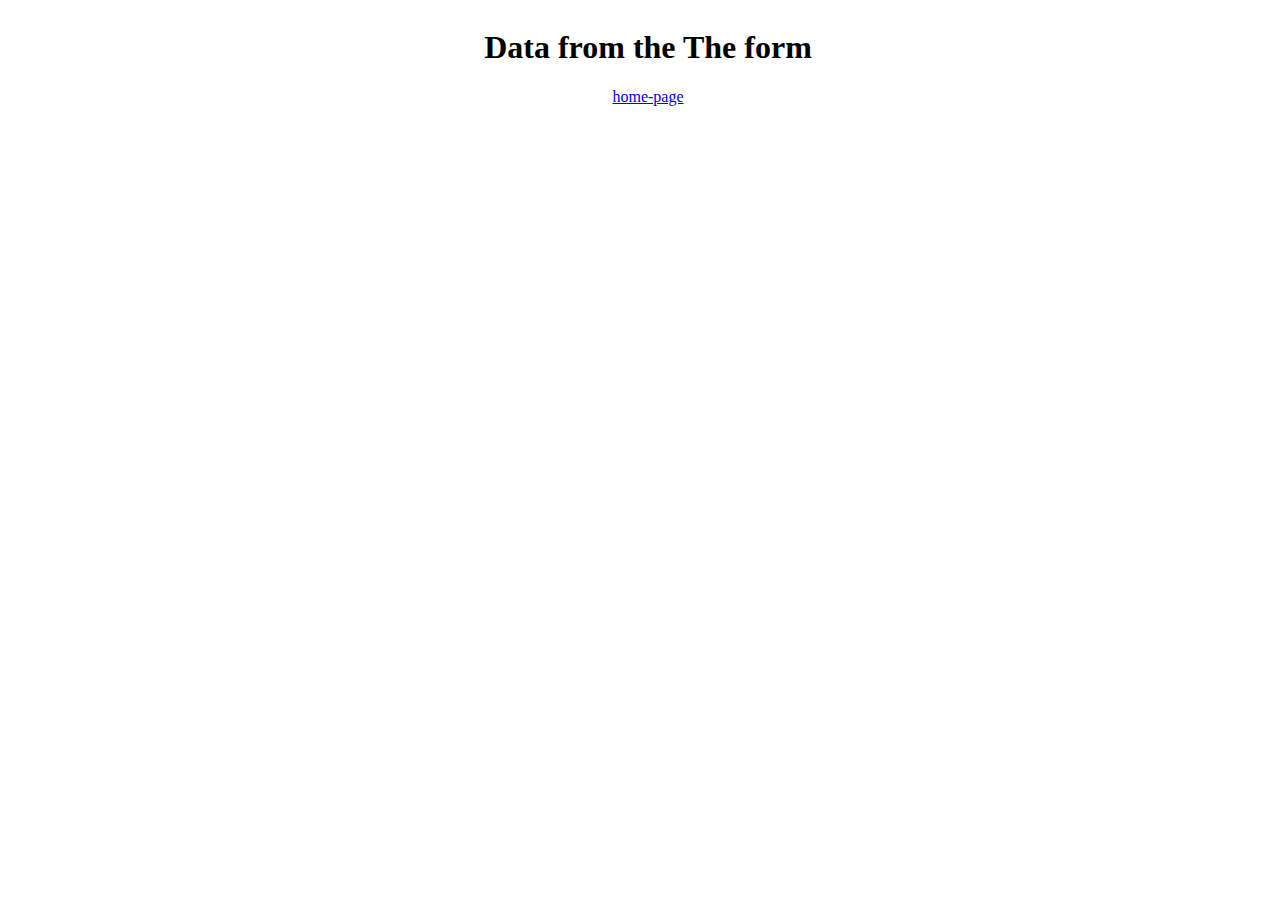
==== preview-page.html @ d0bce294 "semi-commit" ====
<!DOCTYPE html>
<html lang="en">
  <head>
    <meta charset="UTF-8" />
    <meta http-equiv="X-UA-Compatible" content="IE=edge" />
    <meta name="viewport" content="width=device-width, initial-scale=1.0" />
    <title>Preview-Page</title>
    <!-- <script src="script.js" defer></script> -->
  </head>
  <style>
    .container,
    body {
      width: 100%;
      display: flex;
      justify-content: center;
      align-items: center;
      flex-wrap: wrap;
    }
  </style>
  <script>
    console.log(JSON.parse(localStorage.getItem("data")));
  </script>
  <body>
    <div class="container">
      <h1>Data from the The form</h1>
      <div class="head"></div>
      <div class="data-content"></div>
    </div>
    <div class="home-page"><a href="./index.html">home-page</a></div>
  </body>
</html>
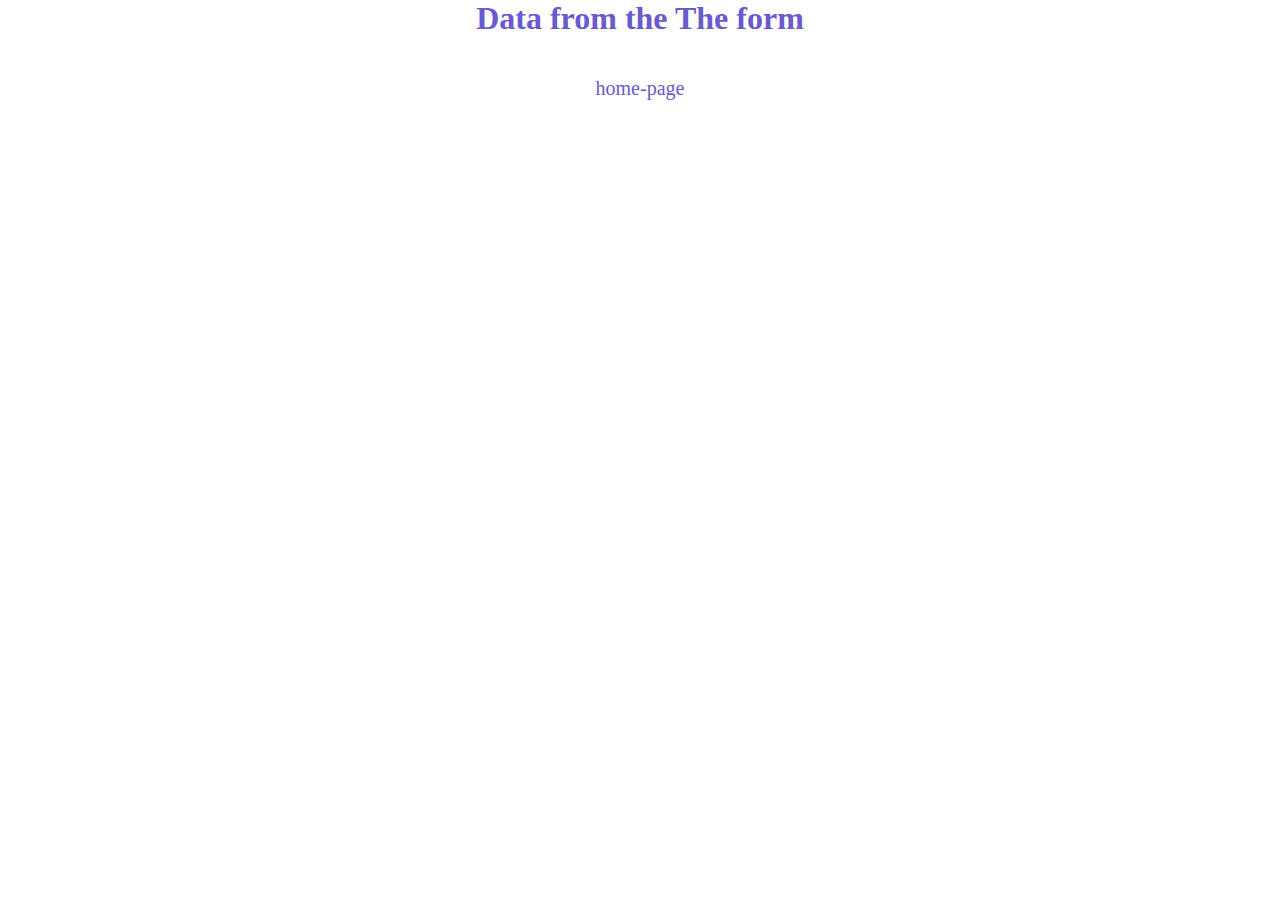
==== commit b07a565a: "final commit" ====
--- a/preview-page.html
+++ b/preview-page.html
@@ -5,27 +5,13 @@
     <meta http-equiv="X-UA-Compatible" content="IE=edge" />
     <meta name="viewport" content="width=device-width, initial-scale=1.0" />
     <title>Preview-Page</title>
-    <!-- <script src="script.js" defer></script> -->
+    <link rel="stylesheet" href="css-files/preview.css" />
+    <script src="js-files/index.js" defer></script>
   </head>
-  <style>
-    .container,
-    body {
-      width: 100%;
-      display: flex;
-      justify-content: center;
-      align-items: center;
-      flex-wrap: wrap;
-    }
-  </style>
-  <script>
-    console.log(JSON.parse(localStorage.getItem("data")));
-  </script>
+
   <body>
-    <div class="container">
-      <h1>Data from the The form</h1>
-      <div class="head"></div>
-      <div class="data-content"></div>
-    </div>
-    <div class="home-page"><a href="./index.html">home-page</a></div>
+    <h1>Data from the The form</h1>
+    <div class="container"></div>
+    <div class="home-page"><a href="index.html">home-page</a></div>
   </body>
 </html>
--- a/css-files/preview.css
+++ b/css-files/preview.css
@@ -0,0 +1,56 @@
+*,
+::before,
+::after {
+  padding: 0px;
+  margin: 0px;
+  box-sizing: border-box;
+}
+
+body,
+.container {
+  width: 100%;
+  display: flex;
+  justify-content: center;
+  align-items: center;
+  gap: 20px;
+  flex-wrap: wrap;
+}
+body {
+  flex-direction: column;
+}
+body h1 {
+  color: slateblue;
+}
+.container li {
+  font-size: 20px;
+  margin-left: 20px;
+}
+.bold {
+  font-weight: bolder;
+}
+body .eachUser {
+  width: 350px;
+  padding: 10px;
+  border: 2px solid slateblue;
+}
+ul {
+  list-style-type: circle;
+}
+a {
+  text-decoration: none;
+  color: slateblue;
+  font-size: 20px;
+}
+/* body {
+  background-color: #ffffff;
+  width: 100%;
+  margin: 20px auto;
+  padding: 15px;
+}
+.data {
+  width: 100%;
+  display: flex;
+  justify-content: center;
+  align-items: center;
+  flex-wrap: wrap;
+} */
